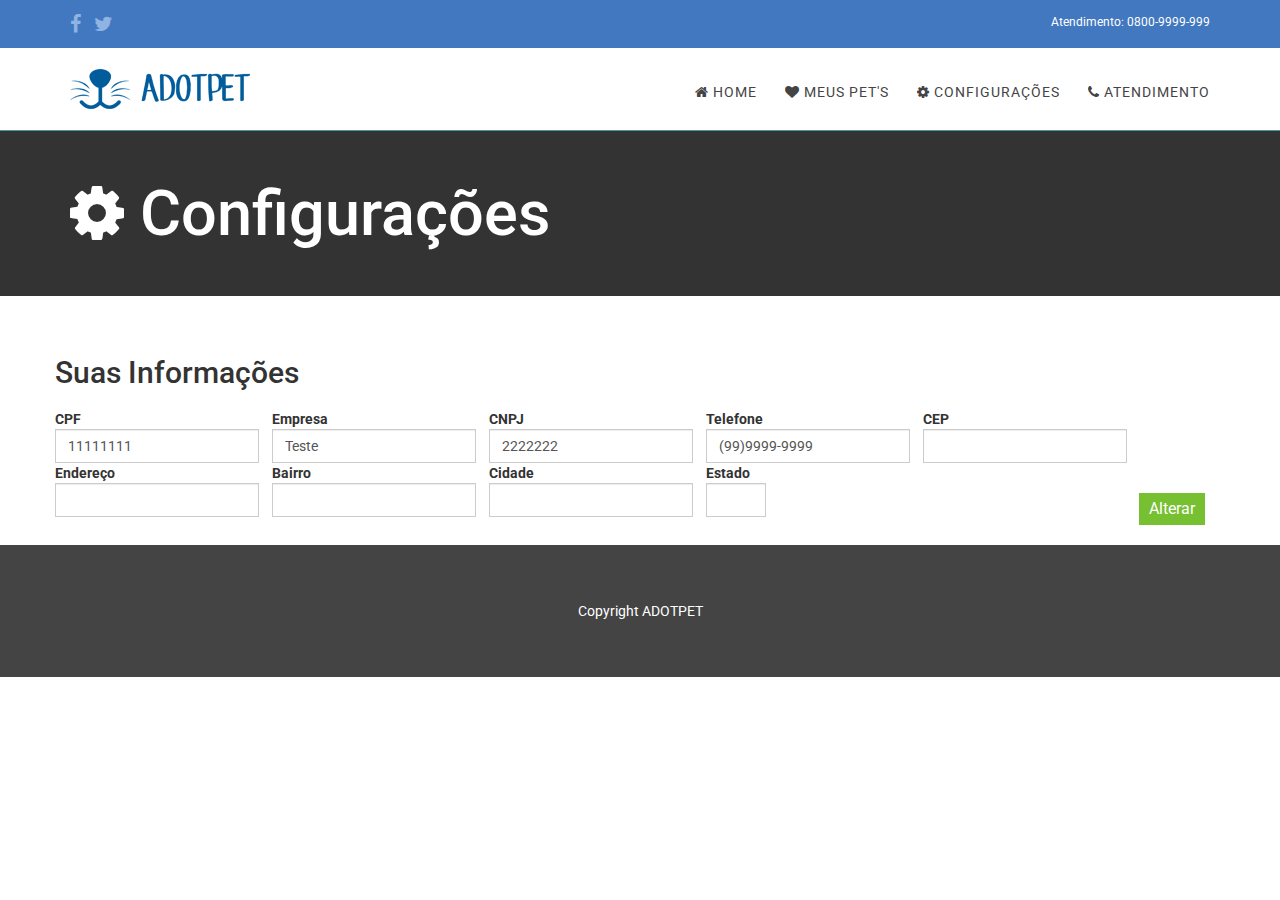
==== user-alter.html @ c91b3796 "User - Alter e Pets" ====
<!DOCTYPE html>
<html>
    <head>
        <title>ADOTPET - Adote animais e dê-os um lar e muito amor </title>
        <meta name="viewport" content="width=device-width, initial-scale=1">
        <meta http-equiv="Content-Type" content="text/html; charset=utf-8" />
        <meta name="keywords" content="" />
        <meta name="description" content="" />
        <link href="css/bootstrap.css" rel='stylesheet' type='text/css' />
        <!-- jQuery -->
        <script src="js/jquery.min.js"></script>
        <!-- css -->
        <link href="css/style.css" rel="stylesheet" type="text/css" media="all" />
        <link href="css/font-awesome.min.css" rel="stylesheet" type="text/css" media="all" />
        <!-- navigation -->
        <link href="css/component.css" rel="stylesheet" type="text/css"  />
        <!-- Google font -->
        <link href='http://fonts.googleapis.com/css?family=Roboto:400,100,100italic,300,300italic,400italic,500,500italic,700,700italic,900,900italic' rel='stylesheet' type='text/css'>
        <script type="text/javascript" src="js/move-top.js"></script>
        <script type="text/javascript" src="js/easing.js"></script>
    </head>
    <body>
        <!-- header -->
        <header>
            <div class="header-top">
                <div class="container">
                    <p class="social-media">
                        <a href="#"><i class="fa fa-facebook"></i></a>
                        <a href="#"><i class="fa fa-twitter"></i></a>
                    </p>
                    <p class="phonenum">Atendimento: 0800-9999-999</p>
                    <div class="clearfix"></div>
                </div>
            </div>
            <div class="header-bottom">
                <div class="container">
                    <div class="logo">
                        <a href="index.html"><img src="img/logo.png" alt="" /></a>
                    </div>
                    <span class="menu"></span>
                    <div class="top-menu">
                        <ul>
                            <nav class="cl-effect-5">
                                <li><a href="index.html"><i class="fa fa-home"></i> Home</a></li>
                                <li><a href="user-pets.html"><i class="fa fa-heart"></i> Meus Pet's</a></li>
                                <li><a href="user-alter.html"><i class="fa fa-cog"></i> Configurações</a></li>
                                <li><a href="contato.html"><i class="fa fa-phone"></i> Atendimento</a></li>
                            </nav>
                        </ul>
                    </div>
                    <!-- script for menu -->
                    <script>
                        $( "span.menu" ).click(function() {
                          $( ".top-menu" ).slideToggle( "slow", function() {
                            // Animation complete.
                          });
                        });
                    </script>
                    <!-- script for menu -->
                    <div class="clearfix"></div>
                </div>
            </div>
        </header>
        <div class="jumbotron">
            <div class="container">
                <h1><i class="fa fa-cog"></i> Configurações</h1>
            </div>
        </div>

        <!-- register -->
        <section class="container" id="padding">
            <div class="row">
                <div class="col-lg-12">
                    <h2>Suas Informações</h2>
                    <form class="form-inline">
                        <div class="form-group">
                            <label for="CPF">CPF</label>
                            <div class="input-group">
                                <input type="text" class="form-control" name="cpf" id="cpf" required value="11111111">
                            </div>
                        </div>
                        <div class="form-group">
                            <label for="Empresa">Empresa</label>
                            <div class="input-group">
                                <input type="text" class="form-control" name="empresa" id="empresa" required value="Teste">
                            </div>
                        </div>
                        <div class="form-group">
                            <label for="CNPJ">CNPJ</label>
                            <div class="input-group">
                                <input type="text" class="form-control" name="cnpj" id="cnpj" required value="2222222">
                            </div>
                        </div>
                        <div class="form-group">
                            <label for="Telefone">Telefone</label>
                            <div class="input-group">
                                <input type="text" class="form-control" name="tel" id="tel" required value="(99)9999-9999">
                            </div>
                        </div>
                        <div class="form-group">
                            <label for="CEP">CEP</label>
                            <div class="input-group">
                                <input type="text" class="form-control" name="cep" id="cep" required>
                            </div>
                        </div>
                        <div class="form-group">
                            <label for="Endereço">Endereço</label>
                            <div class="input-group">
                                <input type="text" class="form-control" name="endereco" id="endereco" required>
                            </div>
                        </div>
                        <div class="form-group">
                            <label for="Bairro">Bairro</label>
                            <div class="input-group">
                                <input type="text" class="form-control" name="bairro" id="bairro" required>
                            </div>
                        </div>
                        <div class="form-group">
                            <label for="Cidade">Cidade</label>
                            <div class="input-group">
                                <input type="text" class="form-control" name="cidade" id="cidade" required>
                            </div>
                        </div>
                        <div class="form-group">
                            <label for="Estado">Estado</label>
                            <div class="input-group">
                                <input type="text" class="form-control" name="estado" id="estado" required maxlength="2" size="2">
                            </div>
                        </div>
                        <button type="button" class="btn-primary btn-sm green">Alterar</button>
                    </form>
                </div>
            </div>
        </section>
        <!-- footer -->
        <footer>
            <div class="container">
                <p style="color:#fff; text-align:center;">Copyright  <a href="#" style="color:#fff;">ADOTPET</a></p>
                <div class="clearfix"></div>
            </div>
        </footer>
        <script type="text/javascript">
            $(document).ready(function() {
                /*
                var defaults = {
                      containerID: 'toTop', // fading element id
                    containerHoverID: 'toTopHover', // fading element hover id
                    scrollSpeed: 1200,
                    easingType: 'linear'
                 };
                */

                $().UItoTop({ easingType: 'easeOutQuart' });

            });
        </script>
        <a href="#" id="toTop" style="display: block;"> <span id="toTopHover" style="opacity: 1;"> </span></a>
    </body>
</html>
---- css/style.css ----
body {
    padding: 0;
    margin: 0;
    font-family: 'Roboto', sans-serif;
    background: #fff;
}
body a {
    transition: 0.5s all;
    -webkit-transition: 0.5s all;
    -moz-transition: 0.5s all;
    -o-transition: 0.5s all;
    -ms-transition: 0.5s all;
}
body a:hover {
    text-decoration: none;
}
input[type="button"],
input[type="submit"] {
    transition: 0.5s all;
    -webkit-transition: 0.5s all;
    -moz-transition: 0.5s all;
    -o-transition: 0.5s all;
    -ms-transition: 0.5s all;
}
h1,
h2,
h3,
h4,
h5,
h6 {
    margin: 0;
}
p {
    margin: 0;
}
ul {
    margin: 0;
    padding: 0;
}
label {
    margin: 0;
}
video {
    border-radius: 5px;
    margin-top: 20px;
}

/******************** header ************************/

.header-bottom {
    padding: 1.5em 0;
    border-bottom: 1px solid #4597a8;
}
.header-top {
    padding: 1.1em 0;
    background: #4278C0;
}
p.social-media {
    float: left;
    color: #fff;
    font-size: 0.875em;
}
.social-media .fa {
    font-size: 20px;
    display: inline-block;
    vertical-align: middle;
    margin-right: 10px;
    color: #8FB3E2;
}
.social-media a .fa {
    color: #8FB3E2;
    transition: 0.5s all;
    -webkit-transition: 0.5s all;
    -moz-transition: 0.5s all;
    -o-transition: 0.5s all;
    -ms-transition: 0.5s all;
}
.social-media a:hover .fa {
    color: #fff;
}
p.phonenum {
    float: right;
    color: #fff;
    font-size: 0.875em;
}
.logo {
    float: left;
}
.top-menu {
    text-align: center;
    margin-top: .9em;
    float: right;
}
.top-menu ul li {
    display: inline-block;
    margin: 0 25px;
    color: #fff;
    font-weight: 900;
    vertical-align: top;
}
.top-menu ul li:nth-child(2),
.top-menu ul li:nth-child(4),
.top-menu ul li:nth-child(6),
.top-menu ul li:nth-child(8) {
    margin: 0;
}
.top-menu ul li a.active {
    color: #4597a8;
}
.top-menu ul li a:hover {
    color: #4278C0;
}
.top-menu span.entrar {
    background: #4278C0;
    padding: 8px;
    color: #fff;
    border-radius: 3px;
    border-bottom: 3px solid #005996;
    font-weight: 600;
    position: relative;
    top: -6px;
    display: inline-block;
    line-height: 0.8em;
    margin: 0 0 0 20px;
}
.top-menu span.entrar:hover {
    background: #4070B0;
}
.top-menu span.entrar a , .top-menu span.entrar a:hover {
    font-size: 14px;
    color: #fff
}
nav a {
    position: relative;
    display: inline-block;
    outline: none;
    color: #fff;
    text-decoration: none;
    text-transform: uppercase;
    letter-spacing: 1px;
    font-weight: 400;
    text-shadow: 0 0 1px rgba(255, 255, 255, 0.3);
    font-size: 1.35em;
}
nav a:hover,
nav a:focus {
    outline: none;
}
/* Effect 5: same word slide in */

.cl-effect-5 a {
    overflow: hidden;
}
.cl-effect-5 a span {
    position: relative;
    display: inline-block;
    -webkit-transition: -webkit-transform 0.3s;
    -moz-transition: -moz-transform 0.3s;
    transition: transform 0.3s;
}
.cl-effect-5 a span::before {
    position: absolute;
    top: 100%;
    content: attr(data-hover);
    font-weight: 700;
    -webkit-transform: translate3d(0, 0, 0);
    -moz-transform: translate3d(0, 0, 0);
    transform: translate3d(0, 0, 0);
}
.cl-effect-5 a:hover span,
.cl-effect-5 a:focus span {
    -webkit-transform: translateY(-100%);
    -moz-transform: translateY(-100%);
    transform: translateY(-100%);
}
/* Effect 5: same word slide in and border bottom */

.top-menu ul li a {
    text-decoration: none;
    color: #444444;
    font-size: 14px;
    font-weight: 400;
    text-transform: uppercase;
}

/******************** slider ************************/

.slider {
    position: relative;
}
.slider1 {
    position: relative;
}
.rslides {
    position: relative;
    list-style: none;
    overflow: hidden;
    width: 100%;
    padding: 0;
    margin: 0;
}
.rslides li {
    -webkit-backface-visibility: hidden;
    position: absolute;
    display: none;
    width: 100%;
    left: 0;
    top: 0;
}
.rslides li:first-child {
    position: relative;
    display: block;
    float: left;
}
.rslides img {
    display: block;
    height: auto;
    float: left;
    width: 100%;
    border: 0;
}
.caption {
    width: 66%;
    position: absolute;
    top: 15%;
    left: 17%;
    text-align: center;
}
.caption h2 {
    color: #ffffff;
    line-height: 1.0em;
    font-size: 50px;
    font-weight: 600;
    width: 35%;
    text-transform: uppercase;
    text-align: left;
    float: left;
}
.callbacks_tabs a:after {
    content: "\f111";
    font-size: 0;
    font-family: FontAwesome;
    visibility: visible;
    display: block;
    height: 16px;
    width: 16px;
    display: inline-block;
    background: #4597a8;
    border: 3px solid #4597a8;
    border-radius: 50%;
}
.callbacks_here a:after {
    border: 3px solid #fff;
    background: #4597a8;
}
.callbacks_tabs a {
    visibility: hidden;
}
.callbacks_tabs li {
    display: inline-block;
}
ul.callbacks_tabs.callbacks1_tabs {
    position: absolute;
    bottom: 10%;
    z-index: 999;
    left: 47%;
}
ul.callbacks_tabs.callbacks2_tabs {
    position: absolute;
    bottom: 10%;
    z-index: 999;
    left: 45%;
}
/*-- responsive slider --*/

@media(max-width:1024px) {
    .caption {
        width: 63%;
        top: 31%;
        left: 19%;
    }
}
@media(max-width:768px) {
    .caption {
        width: 70%;
        top: 22%;
        left: 13%;
    }
}
@media(max-width:640px) {
    .caption {
        width: 70%;
        top: 12%;
        left: 13%;
    }
    .callbacks_tabs a:after {
        height: 10px;
        width: 10px;
    }
}
@media(max-width:480px) {
    .caption {
        width: 70%;
        top: 14%;
        left: 13%;
    }
    .callbacks_tabs a:after {
        height: 4px;
        width: 4px;
    }
    ul.callbacks_tabs.callbacks1_tabs {
        bottom: 10px;
        left: 4px;
    }
}
@media(max-width:320px) {
    .caption {
        width: 70%;
        top: 14%;
        left: 13%;
    }
    .callbacks_tabs a:after {
        height: 4px;
        width: 4px;
    }
    ul.callbacks_tabs.callbacks1_tabs {
        bottom: 10px;
        left: 4px;
    }
}
/******************** form ************************/

.login-form {
    background: #2b2b36;
    position: relative;
    width: 30%;
    margin: 3% auto 0 auto;
    text-align: center;
    border-radius: 15px;
    -webkit-border-radius: 15px;
    -moz-border-radius: 15px;
    -o-border-radius: 15px;
    float: right;
}
.login-form .head img {
    width: 100%;
}
.login-form .head-info {
    padding: 5px 0;
    text-align: center;
    font-weight: 600;
    font-size: 2em;
    color: #fff;
    background: #23232e;
    height: 50px;
    border-top-left-radius: 10px;
    -webkit-border-top-left-radius: 10px;
    -moz-border-top-left-radius: 10px;
    -o-border-top-left-radius: 10px;
    border-top-right-radius: 10px;
    -webkit-border-top-right-radius: 10px;
    -moz-border-top-right-radius: 10px;
    -o-border-top-right-radius: 10p
}
.login-form .head-info p {
    font-size: 26px;
    margin: 5px 0 auto;
}
.login-form form {
    padding-top: 20px;
}
.login-form input[type="text"] {
    width: 70%;
    padding: 1em 2em 1em 3em;
    color: #9199aa;
    font-size: 18px;
    outline: none;
    background: url(../img/adm.png) no-repeat 10px 15px;
    border: none;
    font-weight: 100;
    border-bottom: 1px solid#484856;
}
.login-form input[type="email"] {
    width: 70%;
    padding: 1em 2em 1em 3em;
    color: #9199aa;
    font-size: 18px;
    outline: none;
    background: url(../img/mail.png) no-repeat 10px 15px;
    border: none;
    font-weight: 100;
    border-bottom: 1px solid#484856;
}
.login-form input[type="password"] {
    width: 70%;
    padding: 1em 2em 1em 3em;
    color: #606068;
    font-size: 18px;
    outline: none;
    background: url(../img/key.png) no-repeat 10px 23px;
    border: none;
    font-weight: 100;
    border-bottom: 1px solid #484856;
    margin-bottom: 20px;
}
.login-form input[type="submit"] {
    font-size: 30px;
    color: #fff;
    outline: none;
    border: none;
    background: #3ea751;
    width: 100%;
    padding: 18px 0;
    border-bottom-left-radius: 15px;
    -webkit-border-bottom-left-radius: 15px;
    -moz-border-bottom-left-radius: 15px;
    -o-border-bottom-left-radius: 15px;
    border-bottom-right-radius: 15px;
    -webkit-border-bottom-right-radius: 15px;
    -moz-border-bottom-right-radius: 15px;
    -o-border-bottom-right-radius: 15px;
    cursor: pointer;
}
.login-form input[type="submit"]:hover {
    background: #4278C0;
    border-bottom-left-radius: 15px;
    -webkit-border-bottom-left-radius: 15px;
    -moz-border-bottom-left-radius: 15px;
    -o-border-bottom-left-radius: 15px;
    border-bottom-right-radius: 15px;
    -webkit-border-bottom-right-radius: 15px;
    -moz-border-bottom-right-radius: 15px;
    -o-border-bottom-right-radius: 15px;
    transition: 1s all;
    -webkit-transition: 1s all;
    -moz-transition: 1s all;
    -o-transition: 1s all;
}
.login-form .close {
    background: url('../img/close.png') no-repeat 0px 0px;
    cursor: pointer;
    width: 20px;
    height: 20px;
    position: absolute;
    left: 20px;
    top: 20px;
    -webkit-transition: color 0.2s ease-in-out;
    -moz-transition: color 0.2s ease-in-out;
    -o-transition: color 0.2s ease-in-out;
    transition: color 0.2s ease-in-out;
}
.login-form form li,
input[type="submit"],
input[type="text"],
.sixth-login input[type="submit"],
.third-login input[type="submit"] {
    transition: 0.1s all;
    -webkit-transition: 0.1s all;
    -moz-transition: 0.1s all;
    -o-transition: 0.1s all;
}
@media (max-width: 1440px) {
    .key {
        background: url(../img/pass.png) no-repeat 376px 17px;
    }
}
@media (max-width: 1366px) {
    .key {
        background: url(../img/pass.png) no-repeat 358px 19px;
    }
}
@media (max-width: 1280px) {
    .key {
        background: url(../img/pass.png) no-repeat 336px 18px;
    }
}
@media (max-width: 1024px) {
    .login-form {
        width: 37%;
    }
    .key {
        background: url(../img/pass.png) no-repeat 339px 18px;
    }
}
@media (max-width: 768px) {
    .login-form {
        width: 50%;
        margin: 12% auto 0 auto;
    }
    .key {
        background: url(../img/pass.png) no-repeat 342px 18px;
    }
}
@media (max-width: 640px) {
    .login-form {
        width: 60%;
        margin: 20% auto 0 auto;
    }
    .key {
        background: url(../img/pass.png) no-repeat 342px 19px;
    }
}
@media (max-width: 480px) {
    .login-form {
        width: 80%;
    }
}
@media (max-width: 320px) {
    .login-form {
        width: 90%;
        margin: 10% auto 0 auto;
    }
    input[type="text"] {
        width: 62%;
        padding: 1.2em 2em .5em 2.5em;
        font-size: 17px;
        margin-top: .5em;
    }
    input[type="password"] {
        width: 62%;
        padding: 1.2em 2em .5em 2.5em;
        font-size: 17px;
        margin-top: .5em;
        margin-bottom: 2em;
        background: url(../img/key.png) no-repeat 8px 23px;
    }
    .key {
        background: url(../img/pass.png) no-repeat 235px 27px;
    }
    .head-info {
        height: 35px;
    }
    .close {
        left: 16px;
        top: 13px;
    }
    input[type="submit"] {
        font-size: 28px;
        padding: 10px 0;
    }
}

/******************** content  ************************/
.about-section h3 {
    color: #000000;
    text-transform: capitalize;
    font-size: 2.8em;
    border-bottom: 4px solid #7ebd26;
    width: 23%;
    padding-bottom: 10px;
    margin: 0 auto;
    font-weight: 700;
}
.welcome-grid {
    float: right;
}
.images {
    float: left;
}
.img1 {
    float: left;
    width: 48%;
    margin-right: 4%;
}
.img1 img,
.img2 img {
    width: 100%;
}
.img2 {
    float: left;
    width: 48%;
}
.welcome-section {
    padding: 5em 0;
}
.welcome-grid h3 {
    text-transform: uppercase;
    font-size: 2.2em;
    font-weight: 500;
    color: #000;
    margin-bottom: 0.5em;
}
.welcome-grid h5 {
    text-transform: uppercase;
    font-size: 1.25em;
    font-weight: 400;
    color: #4278C0;
}
.welcome-grid p {
    font-size: 1.15em;
    font-weight: 400;
    color: #999999;
    margin-top: 1em;
    line-height: 1.6em;
}
.about-section {
    background: #4278C0;
    padding: 5em 0;
}
.about-section h2 {
    color: #fff;
    text-transform: uppercase;
    font-size: 3.8em;
    font-weight: 500;
    margin-bottom: 1.1em;
}
.about-section-grid h4 {
    color: #fff;
    font-size: 1.7em;
    font-weight: 400;
    font-style: italic;
    text-transform: uppercase;
    margin-bottom: 0.8em;
}
.about-section-grid p {
    color: #fff;
    font-size: 1.2em;
    font-weight: 300;
    line-height: 1.6em;
}
.about-section a {
    text-transform: uppercase;
    font-size: 1.4em;
    font-weight: 500;
    padding: 0.8em 1.2em;
    background: #fff;
    color: #4597a8;
    text-decoration: none;
    display: block;
    width: 18%;
    margin: 4em auto 0;
    z-index: 1;
}
.textimonials-section {
    background: url('../img/t-bg.jpg') no-repeat;
    background-size: cover;
    -webkit-background-size: cover;
    -moz-background-size: cover;
    -o-background-size: cover;
    min-height: 628px;
    padding-top: 9em;
}
.textimonials-section h5 {
    color: #fff;
    text-transform: uppercase;
    font-size: 1.6em;
    font-weight: 400;
    margin: 2.5em 0 1.5em 0;
    line-height: 1.6em;
}
.textimonials-section p {
    color: #fff;
    font-size: 1.5em;
    font-weight: 500;
    font-style: italic;
    margin-bottom: 4em;
}
.textimonials-section a {
    text-transform: uppercase;
    color: #fff;
    border: 2px solid #fff;
    padding: 0.9em 2em;
    text-decoration: none;
    font-weight: 400;
    font-size: 1.4em;
    z-index: 1;
}

/************* after loged in section *****************/
#padding , .padding {
    padding: 20px 0;
}
#padding .form-group {
    margin-right: 10px;
}
#padding h2 {
    margin: 10px 0 20px 0;
}
.pets .table > tbody > tr > td {
    vertical-align: middle;
}
/* title */
.jumbotron {
    background: #333;
}
.jumbotron h1 {
    color: #fff;
}

/******************** footer ************************/
footer {
    background: #444444;
    padding: 5em 0;
}
.contact-section input[type="text"],
.contact-section textarea {
    width: 95%;
    color: #fff;
    padding: 15px 15px;
    border: none;
    outline: none;
    margin: 0 0 10px 0;
    background: #575757;
    text-transform: uppercase;
    font-weight: 300;
    font-size: 1.15em;
}
.contact-section textarea {
    resize: none;
    width: 95%;
    height: 8em;
}
.contact-section h4,
.follow-us h4 {
    color: #fff;
    text-transform: uppercase;
    font-weight: 300;
    font-size: 1.8em;
    margin-bottom: 1em;
}
.follow-us h4 {
    margin-bottom: 0.7em;
}
.contact-section input[type="submit"] {
    color: #4597a8;
    text-transform: uppercase;
    font-size: 1.4em;
    font-weight: 400;
    background: #eee;
    padding: 12px 45px;
    outline: none;
    border: none;
}
.contact-section input[type="submit"]:hover {
    background: #4597a8;
    color: #fff;
    transition: 0.5s all;
    -webkit-transition: 0.5s all;
    -moz-transition: 0.5s all;
    -o-transition: 0.5s all;
    -ms-transition: 0.5s all;
}
.follow-us p {
    color: #fff;
    font-size: 1.1em;
    font-weight: 400;
    line-height: 1.6em;
}
.social-icons i {
    width: 60px;
    height: 60px;
    background: url('../img/img-sprite.png') no-repeat 0px 0px;
    display: inline-block;
    cursor: pointer;
}
.social-icons i:hover {
    transition: 0.5s all;
    -webkit-transition: 0.5s all;
    -moz-transition: 0.5s all;
    -o-transition: 0.5s all;
    -ms-transition: 0.5s all;
}
i.facebook {
    background-position: 0px 0px;
}
i.facebook:hover {
    background-position: 0px -60px;
}
i.twitter {
    background-position: -60px 0px;
}
i.twitter:hover {
    background-position: -60px -60px;
}
i.pinterest {
    background-position: -120px 0px;
}
i.pinterest:hover {
    background-position: -120px -60px;
}
i.googlepluse {
    background-position: -180px 0px;
}
i.googlepluse:hover {
    background-position: -180px -60px;
}
.social-icons {
    margin: 0 0 12px -8px;
}
.copyright {
    margin-top: 4.8em;
}
.copyright a {
    color: #4597A8;
    font-size: 17px;
    font-weight: 400;
    margin-left: 5px
}


/* General button style (reset) */

.btn {
    border: none;
    font-family: inherit;
    font-size: inherit;
    color: inherit;
    background: none;
    padding: 0.4em 1.5em;
    display: inline-block;
    text-transform: uppercase;
    letter-spacing: 1px;
    outline: none;
    position: relative;
    -webkit-transition: all 0.3s;
    -moz-transition: all 0.3s;
    transition: all 0.3s;
    border-radius: 0px !important;
    text-decoration: none;
    font-weight: 900;
    color: #fff;
    background: #4278C0;
    margin-top: 20px;
}
.btn:after {
    content: '';
    position: absolute;
    z-index: -1;
    -webkit-transition: all 0.3s;
    -moz-transition: all 0.3s;
    transition: all 0.3s;
}

.green {
    background: #76C031;
    border: 0;
}
.green:hover {
    background: #65A12C;
}

.btn-lg {
    padding: 10px 16px;
    font-size: 28px;
    line-height: 1.33;
    border-radius: 0;
    float: right;
    margin: 30px 20px 0 0;
}
.btn-sm {
    padding: 5px 10px;
    font-size: 16px;
    line-height: 1.33;
    border-radius: 0;
    float: right;
    margin: 30px 20px 0 0;
}


/* Button 1c */

.btn-1c:after {
    width: 100%;
    height: 0;
    top: 0;
    left: 0;
    background: #eee;
}
.btn-1c:hover,
.btn-1c:active {
    color: #000;
}
.btn-1c:hover:after,
.btn-1c:active:after {
    height: 100%;
}
/* Button 1d */

.btn-1d {
    overflow: hidden;
}
.more a {
    color: #444444;
    padding: 9px 20px;
    border: 1px solid #4597a8;
}
.btn-1d:after {
    width: 0;
    height: 103%;
    top: 50%;
    left: 50%;
    background: #4597a8;
    opacity: 0;
    -webkit-transform: translateX(-50%) translateY(-50%);
    -moz-transform: translateX(-50%) translateY(-50%);
    -ms-transform: translateX(-50%) translateY(-50%);
    transform: translateX(-50%) translateY(-50%);
}
.btn-1d:hover,
.btn-1d:active {
    color: #fff;
}
.btn-1d:hover:after {
    width: 100%;
    opacity: 1;
}
.btn-1d:active:after {
    width: 101%;
    opacity: 1;
}
.main-map iframe {
    width: 100%;
    min-height: 450px;
    margin-bottom: -5px;
}
#toTop {
    display: none;
    text-decoration: none;
    position: fixed;
    bottom: 10px;
    right: 10px;
    overflow: hidden;
    width: 48px;
    height: 48px;
    border: none;
    text-indent: 100%;
    background: url("../img/to-top2.png") no-repeat 0px 0px;
}


/**** Blog ****/

.section.group.example {
    margin-bottom: 3em;
}
.blog_heading p span {
    color: #C86360;
    font-size: 18px;
    text-transform: uppercase;
}
.blog_heading p {
    color: #9A585C;
    font-size: 0.8em;
    padding: 0;
}
.blog_1_of_2 {
    width: 50%;
    float: left;
}
.blogdata_1_of_2 {
    width: 47%;
    float: left;
    margin-left: 3%;
    margin-top: 10px;
}
.blog_img img {
    padding: 5px;
    background: #FFF;
    border: 1px solid #4597a8;
    margin-top: 10px;
}
.blog_data p {
    color: #B8A395;
    font-size: 0.8125em;
    line-height: 1.8em;
}
.blog-content {
    padding: 0 5em;
}
p.post {
    font-style: italic;
    margin-bottom: 1.2em;
    color: #000;
}
.more {
    margin-top: 2.5em;
}
/*** Page numbers ***/

.content-pagenation {
    float: right;
}
.content-pagenation li {
    display: inline-block;
}
.content-pagenation li a {
    color: #4597a8;
    font-size: 1em;
    background: #FFF;
    padding: 10px 12px;
    border: 1px solid #4597a8;
    -webkit-transition: all .5s;
    -moz-transition: all .5s;
    -o-transition: all .5s;
    -ms-transition: all .5s;
    transition: all .5s;
}
.content-pagenation li a:hover {
    background: #4597a8;
    color: #FFF;
}
.rsidebar.span_1_of_3 ul {
    padding: 0;
    margin: 0;
}
.span_1_of_3 li {
    font-size: 1em;
    padding: 7px 24px;
    background: url(../img/list-arrow.png) no-repeat 0;
    cursor: pointer;
    list-style-type: none;
}
.span_1_of_3 li:hover {
    color: #4597a8;
}
.span_2_of_3 p span {
    font-size: 1.35em;
    color: #4597a8;
}
.span_2_of_3 p,
.span_1_of_3 p {
    color: #444444;
    font-size: 1.1em;
    line-height: 1.9em;
    font-weight: 300;
}
.blog_img img {
    width: 100%;
}
.more span a {
    padding: 8px 10px;
    border-radius: 3px;
    -moz-border-radius: 3px;
    -webkit-border-radius: 3px;
    -o-border-radius: 3px;
    font-size: 1em;
    color: #FFF;
    -webkit-transition: -webkit-box-shadow, background 0.2s linear;
    -moz-transition: -moz-box-shadow, background 0.2s linear;
    -ms-transition: -moz-box-shadow, background 0.2s linear;
    -o-transition: -o-box-shadow, background 0.2s linear;
    transition: box-shadow, background 0.2s linear;
    background: #01000d;
    float: left;
    text-shadow: 0px -1px 0px rgba(0, 0, 0, 0.13);
    text-transform: uppercase;
    text-decoration: none;
    margin-top: 2em;
}
.more span a:hover {
    -webkit-animation: hover 0.5s 1;
    -moz-animation: hover 0.5s 1;
    -ms-animation: hover 0.5s 1;
    -o-animation: hover 0.5s 1;
    animation: hover 0.5s 1;
    background: #f06b59!important;
    text-shadow: 0px -1px 0px rgba(0, 0, 0, 0.13);
}
.blog-content-head h3 {
    color: #000000;
    text-transform: uppercase;
    font-size: 2.2em;
    font-weight: 500;
    margin-bottom: 1em;
    text-align: center;
}
.rsidebar.span_1_of_3 {
    width: 33%;
    margin: 50px 0 0 0;
}
.rsidebar h3 {
    color: #444444;
    font-size: 2.5em;
    margin-bottom: 0.5em;
    font-weight: 400;
}
.latest_comments h4 a {
    color: #4597a8;
    font-size: 0.9em;
    font-style: italic;
}
.latest_comments p {
    font-size: 1em;
    color: #444;
    font-weight: 500;
    padding: 5px 0;
}
.latest_comments {
    margin-top: 2em;
}
.blog_heading a {
    text-decoration: none;
}
.main {
    padding: 4em 0;
}
.blog_heading a:hover {
    color: #4597a8;
}
/*-- single --*/

.single {
    margin: 0 0 3em 0em;
}
p.text {
    margin-top: 1em;
}
.leave h4 {
    color: #4597a8;
    font-size: 2.8em;
    margin: 6px 0 6px 0;
    font-weight: 400;
    margin-top: 1em;
}
#commentform label {
    display: block;
    font-size: 1em;
    color: #888;
}
#commentform span {
    color: #A60000;
    position: absolute;
}
#commentform input[type="text"] {
    padding: 8px 15px;
    width: 60%;
    color: #444;
    font-size: 1em;
    border: 1px solid #eee;
    background: #eee;
    outline: none;
    display: block;
}
#commentform textarea {
    padding: 13px 20px;
    width: 60%;
    color: #444;
    font-size: 0.85em;
    outline: none;
    height: 150px;
    display: block;
    resize: none;
    font-weight: 400;
    border: 1px solid #eee;
    background: #eee;
}
#commentform input[type="submit"] {
    padding: 16px 80px;
    color: #FFF;
    background: #4597a8;
    outline: none;
    border: none;
    text-transform: uppercase;
    cursor: pointer;
    -webkit-appearance: none;
    font-size: 1.3em;
    font-weight: 600;
}
#commentform input[type="submit"]:hover {
    background: #222;
}
.comments1 {
    margin-top: 3em;
}
#commentform p {
    position: relative;
    padding: 8px 0;
    font-size: 1em;
}
.comments-main {
    border: 1px solid #D5D4D4;
    padding: 17px 0px;
    margin: 15px 0px;
}
.cmnts-right a {
    padding: 6px 12px;
    color: #fff;
    font-weight: 600;
    font-size: 14px;
    background: #999;
    transition: 0.5s all;
    -webkit-transition: 0.5s all;
    -moz-transition: 0.5s all;
    -ms-transition: 0.5s all;
    -o-transition: 0.5s all;
    outline: none;
}
.Archives {
    margin-bottom: 3em;
}
.cmts-main-left img {
    border: 3px solid#ccc;
}
.cmnts-right a:hover {
    background: #333;
    text-decoration: none;
}
.cmts-main-right h5 {
    font-size: 1em;
    color: #4e4e4b;
    margin: 0px;
    font-weight: 600;
}
.comments1 h4 {
    font-size: 1.6em;
    margin-bottom: 1.2em;
    color: #4e4e4b;
    font-weight: 600;
}
.cmts-main-right p {
    font-size: 15px;
    color: #555;
    margin: 15px 0px;
}
.cmnts-left p {
    font-size: 13px;
    color: #999;
    font-weight: 600;
}

/******************** contact ************************/

.contact-form h2 {
    color: #000000;
    text-transform: uppercase;
    font-size: 2.2em;
    font-weight: 500;
    margin-bottom: 1em;
    text-align: center;
}
.company_address h2,
.contact_info h2 {
    color: #000000;
    text-transform: uppercase;
    font-size: 2em;
    font-weight: 500;
    margin-bottom: 0.6em;
}
.contact-form {
    position: relative;
    padding-bottom: 20px;
}
.left_form {
    float: left;
    width: 48%;
}
.right_form {
    float: left;
    width: 48%;
    margin-left: 3.8%;
}
.contact-form div {
    padding: 5px 0;
}
.contact-form span label {
    display: block;
    font-size: 1em;
    color: #686868;
    padding-bottom: 5px;
    font-weight: 400;
}
.contact-form input[type="text"],
.contact-form textarea {
    padding: 10px;
    display: block;
    width: 100%;
    background: none;
    border: none;
    outline: none;
    color: #464646;
    font-size: 1em;
    box-shadow: inset 0px 0px 3px #999;
    -webkit-box-shadow: inset 0px 0px 3px #999;
    -moz-box-shadow: inset 0px 0px 3px #999;
    -o-box-shadow: inset 0px 0px 3px #999;
    -webkit-appearance: none;
}
.contact-form textarea {
    resize: none;
    height: 193px;
}
.myButton {
    background: #4597a8;
    color: #fff;
    font-size: 1.2em;
    padding: 9px 25px;
    border: none;
    text-decoration: none;
    outline: 0;
    -webkit-transition: all 0.5s ease-in-out;
    -moz-transition: all 0.5s ease-in-out;
    -o-transition: all 0.5s ease-in-out;
    transition: all 0.5s ease-in-out;
    display: inline-block;
    cursor: pointer;
    text-transform: uppercase;
    -webkit-appearance: none;
    float: right;
}
.myButton:hover {
    text-shadow: 0px 0px 1px #fadb6f;
    background: #000;
}
.company_address {
    float: left;
    width: 25%;
}
.company_address p {
    display: block;
    font-size: 1em;
    color: #686868;
    padding-bottom: 5px;
    font-weight: 400;
    padding: 5px 0;
}
.company_address p span a {
    text-decoration: underline;
    color: #555;
}
.company_address p span a:hover {
    text-decoration: none;
    color: #ff0000;
}
.contact_info {
    float: right;
    width: 70%;
    margin-left: 5%;
}

/******************** gallery ************************/

.grid_1_of_4 {
    display: block;
    float: left;
    margin: 1% 0 1% 1.6%;
    background: #FFF;
}
.grid_1_of_4:first-child {
    margin-left: 0;
}
.images_1_of_4 {
    width: 23.8%;
    position: relative;
}
.images_1_of_4 img {
    max-width: 100%;
    display: block;
    outline: none;
}
.images_1_of_4 a {
    outline: none;
}
.images_1_of_4 a span {
    position: absolute;
    top: 80px;
    left: 135px;
    width: 36px;
    height: 36px;
    opacity: 0;
    -webkit-transition: opacity 0.3s linear;
    -moz-transition: opacity 0.3s linear;
    -o-transition: opacity 0.3s linear;
    -ms-transition: opacity 0.3s linear;
    transition: opacity 0.3s linear;
}
.images_1_of_4 a img:hover {
    opacity: 0.6;
}
.images_1_of_4 a:hover span {
    opacity: 1;
    background: url(../img/zoom.png) no-repeat;
    filter: alpha(opacity=99);
    /* internet explorer */

    -ms-filter: "progid:DXImageTransform.Microsoft.Alpha(opacity=99)";
    /*IE8*/
}
.gallery-content-head h3 {
    color: #000000;
    text-transform: uppercase;
    font-size: 2.2em;
    font-weight: 500;
    margin-bottom: 1em;
    text-align: center;
}


/******************** about ************************/

.about {
    margin: 7em 0 5em;
}
.about-top-info h3 {
    color: #000000;
    text-transform: uppercase;
    font-size: 2.2em;
    font-weight: 500;
    margin-bottom: 1em;
    text-align: center;
}
.about-topgrid1 h3 {
    color: #000000;
    text-transform: uppercase;
    font-size: 2.2em;
    font-weight: 500;
    margin-bottom: 1em;
    text-align: center;
}
.about-topgrid1 {
    padding: 5em 0 3em;
}
.aboutus {
    background: #4597a8;
    padding: 3em 0 1em;
    min-height: 250px;
    color: #fff;
}
.about-left {
    margin-bottom: 3em;
}
.check-in {
    width: 20%;
    float: left;
    margin-right: 5%;
}
.check-out {
    width: 75%;
    float: left;
}
.about-bottom-into {
    padding-top: 3em;
}
.about-desc p {
    font-size: 1.04em;
    font-weight: 400;
    color: #999999;
    line-height: 1.9em;
    margin-bottom: 1.5em;
}
.about-topgrid1 h5 {
    color: #555;
    line-height: 1.8em;
    font-size: 1em;
}
.about-topgrid1 p {
    font-size: 1.03em;
    font-weight: 400;
    color: #999999;
    line-height: 1.8em;
    margin-bottom: 0;
}
.about-img img {
    width: 100%;
}
.about-img img:hover {
    opacity: 0.6;
}
.about-bottom-info-right img {
    width: 100%;
}
.about-bottom-info-right img:hover {
    opacity: 0.6;
}
.check-out p {
    font-size: 0.94em;
    line-height: 1.5em;
    margin-top: 10px;
}

/******************** error label  ************************/
.error {
    text-align: center;
    min-height: 670px;
}
.error h1 {
    color: #000;
    font-size: 9em;
    line-height: 1em;
    margin-top: 0.8em;
    font-weight: 400;
}
.error-head h2 {
    font-size: 1.5em;
    color: #444;
    margin-top: 1.5em;
    font-weight: 500;
}
.error-head a {
    color: #fff;
    background: #C06C84;
    font-size: 1.1em;
    display: inline-block;
    text-transform: uppercase;
    padding: 10px 20px;
    margin-top: 3em;
    text-decoration: none;
}
.error-head {
    padding-top: 5em;
}

/* Bounce To Left */

a.hvr-bounce-to-left {
    display: inline-block;
    vertical-align: middle;
    -webkit-transform: translateZ(0);
    transform: translateZ(0);
    box-shadow: 0 0 1px rgba(0, 0, 0, 0);
    -webkit-backface-visibility: hidden;
    backface-visibility: hidden;
    -moz-osx-font-smoothing: grayscale;
    position: relative;
    -webkit-transition-property: color;
    transition-property: color;
    -webkit-transition-duration: 0.5s;
    transition-duration: 0.5s;
    background: #4597a8;
    color: #fff;
}
a.hvr-bounce-to-left:before {
    content: "";
    position: absolute;
    z-index: -1;
    top: 0;
    left: 0;
    right: 0;
    bottom: 0;
    background: #48ABC0;
    -webkit-transform: scaleX(0);
    transform: scaleX(0);
    -webkit-transform-origin: 100% 50%;
    transform-origin: 100% 50%;
    -webkit-transition-property: transform;
    transition-property: transform;
    -webkit-transition-duration: 0.5s;
    transition-duration: 0.5s;
    -webkit-transition-timing-function: ease-out;
    transition-timing-function: ease-out;
}
a.hvr-bounce-to-left:hover,
a.hvr-bounce-to-left:focus,
a.hvr-bounce-to-left:active {
    color: white;
}
.hvr-bounce-to-left:hover:before,
a.hvr-bounce-to-left:focus:before,
a.hvr-bounce-to-left:active:before {
    -webkit-transform: scaleX(1);
    transform: scaleX(1);
    -webkit-transition-timing-function: cubic-bezier(0.52, 1.64, 0.37, 0.66);
    transition-timing-function: cubic-bezier(0.52, 1.64, 0.37, 0.66);
}
.footer1 {
    background: #444444;
    padding: 3em 0;
}
.follow-us-on h4 {
    margin-bottom: 0.7em;
    color: #fff;
    text-transform: uppercase;
    font-weight: 300;
    font-size: 1.8em;
}
.follow-us-on p {
    color: #fff;
    font-size: 1.1em;
    font-weight: 400;
    line-height: 1.6em;
}
.copyrights {
    margin-top: 3em;
    text-align: center;
}
.copyrights a {
    color: #faed23;
    font-size: 17px;
    font-weight: 400;
    margin-left: 5px;
}



/******************** responsive  ************************/

@media screen and (max-width: 1366px) {
    .about-section h2 {
        font-size: 3.4em;
        margin-bottom: 1em;
    }
    .about-section a {
        padding: 0.7em 1em;
    }
    .textimonials-section {
        min-height: 532px;
        padding-top: 5em;
    }
    .textimonials-section h5 {
        font-size: 1.5em;
    }
    .caption {
        width: 80%;
        left: 10%;
    }
    .caption h2 {
        font-size: 50px;
    }
    .welcome-grid h5 {
        font-size: 1.2em;
    }
    .textimonials-section a {
        padding: 0.8em 1.8em;
        font-size: 1.3em;
    }
    footer {
        padding: 4em 0;
    }
    .header-top {
        padding: 1em 0;
    }
}
@media screen and (max-width: 1280px) {
    .textimonials-section {
        min-height: 500px;
        padding-top: 4em;
    }
    .textimonials-section img {
        width: 5%;
    }
    .main-map iframe {
        min-height: 400px;
    }
    .welcome-section {
        padding: 4em 0;
    }
    .about-section h2 {
        font-size: 3.1em;
    }
    .about-section a {
        padding: 0.6em 0.8em;
        margin: 3em auto 0;
        width: 16%;
    }
    .about-section-grid p {
        font-size: 1.1em;
    }
    .about-section {
        padding: 4em 0;
    }
}
@media screen and (max-width: 1024px) {
    .header-top {
        padding: 0.9em 0;
    }
    p.social-media,
    p.phonenum {
        font-size: 0.8em;
    }
    .header-bottom {
        padding: 1.35em 0;
    }
    .caption h2 {
        font-size: 40px;
        margin: 28px 0 0 0;
    }
    .login-form {
        margin: 0;
    }
    .caption {
        top: 5%;
    }
    .welcome-grid h5 {
        font-size: 1.06em;
    }
    .welcome-grid p {
        font-size: 1.1em;
        margin-top: 0.5em;
        height: 94px;
        overflow: hidden;
    }
    .welcome-grid h3 {
        font-size: 2em;
        margin-bottom: 0.3em;
    }
    .welcome-section {
        padding: 3.5em 0;
    }
    .about-section-grid h4 {
        font-size: 1.4em;
        font-weight: 400;
        margin-bottom: 0.8em;
    }
    .about-section-grid p {
        font-size: 1.1em;
        height: 95px;
        overflow: hidden;
    }
    .about-section h2 {
        font-size: 2.8em;
    }
    .about-section a {
        padding: 0.55em 0.8em;
        margin: 2.5em auto 0;
        width: 15%;
        font-size: 1.2em;
    }
    .about-section {
        padding: 3.5em 0;
    }
    .textimonials-section h5 {
        font-size: 1.3em;
    }
    .textimonials-section p {
        font-size: 1.4em;
        margin-bottom: 3em;
    }
    .textimonials-section a {
        padding: 0.7em 1.6em;
        font-size: 1.2em;
    }
    .textimonials-section {
        min-height: 399px;
        padding-top: 3em;
    }
    .main-map iframe {
        min-height: 350px;
    }
    footer {
        padding: 3em 0;
    }
    .main {
        padding: 3em 0;
    }
    .about-desc p {
        height: 130px;
        overflow: hidden;
    }
    .about-bottom-info-right {
        margin-top: 2em;
    }
    .about-topgrid1 {
        padding: 3.5em 0 2em;
    }
    .about-top-info h3,
    .about-topgrid1 h3,
    .gallery-content-head h3,
    .blog-content-head h3,
    .contact-form h2 {
        font-size: 2em;
    }
    .error-head {
        padding-top: 3em;
    }
    .error {
        min-height: 570px;
    }
    .blog-content {
        padding: 0 1em;
    }
    .rsidebar h3 {
        font-size: 2.1em;
    }
    .rsidebar.span_1_of_3 {
        width: 50%;
    }
    p.post {
        margin-bottom: 0.6em;
    }
    .span_2_of_3 p span {
        font-size: 1.3em;
    }
    .company_address h2,
    .contact_info h2 {
        font-size: 1.85em;
    }
}
@media screen and (max-width: 768px) {
    .top-menu ul li {
        margin: 0 20px;
    }
    .logo img {
        width: 100%;
    }
    .logo {
        width: 18.5%;
    }
    .header-top {
        padding: 0.8em 0;
    }
    .caption h2 {
        font-size: 30px;
    }
    .caption {
        top: 5%;
    }
    .login-form input[type="text"] {
        margin-top: 10px;
    }
    .login-form input[type="password"] {
        margin-bottom: 10px;
    }
    .login-form input[type="submit"] {
        padding: 10px 0;
    }
    .callbacks_tabs a:after {
        height: 14px;
        width: 14px;
        border: 2px solid #4597a8;
    }
    .callbacks_here a:after {
        border: 2px solid #fff;
    }
    ul.callbacks_tabs.callbacks1_tabs {
        left: 45%;
    }
    .images {
        width: 100%;
        margin-top: 2em;
    }
    .welcome-section {
        padding: 3em 0;
    }
    .welcome-grid p {
        height: 73px;
    }
    .about-section a {
        padding: 0.5em 0.8em;
        margin: 2em auto 0;
        width: 19%;
        font-size: 1.15em;
    }
    .about-section h2 {
        font-size: 2.4em;
        margin-bottom: 0.8em;
    }
    .about-section-grid h4 {
        margin-bottom: 0.5em;
    }
    .about-section {
        padding: 3em 0;
    }
    .textimonials-section h5 {
        font-size: 1.2em;
        height: 50px;
        overflow: hidden;
    }
    .textimonials-section p {
        font-size: 1.3em;
        margin-bottom: 2.5em;
    }
    .textimonials-section {
        min-height: 350px;
    }
    .follow-us {
        margin-top: 2.5em;
    }
    .copyright {
        margin-top: 1.8em;
    }
    footer,
    .footer1 {
        text-align: center;
    }
    .about-top-info h3,
    .about-topgrid1 h3,
    .gallery-content-head h3,
    .blog-content-head h3,
    .contact-form h2 {
        font-size: 1.8em;
        margin-bottom: 0.8em;
    }
    .company_address h2,
    .contact_info h2 {
        font-size: 1.65em;
    }
    .company_address p {
        font-size: 0.875em;
    }
    .main {
        padding: 2.5em 0;
    }
    .blog-content {
        padding: 0 0em;
    }
    .span_2_of_3 p span {
        font-size: 1.15em;
    }
    .blog_data p {
        font-size: 1.05em;
        line-height: 1.9em;
        height: 130px;
        overflow: hidden;
    }
    p.post {
        margin-bottom: 0.55em;
        margin-top: -6px;
        font-size: 1em;
        height: 22px;
    }
    .more a {
        padding: 8px 17px;
        font-weight: 500;
    }
    .more {
        margin-top: 2em;
    }
    .cmts-main-left {
        width: 20%;
        float: left;
    }
    .cmts-main-right {
        width: 80%;
        float: left;
    }
    .cmnts-left {
        width: 50%;
        float: left;
    }
    .cmnts-left p {
        margin: 0;
    }
    .about-img {
        width: 43%;
        float: left;
    }
    .about-left {
        margin-bottom: 2.5em;
        width: 33.333%;
        float: left;
        padding: 0 10px;
    }
    .check-in {
        width: 24%;
        margin-right: 6%;
    }
    .check-in img {
        width: 100%;
    }
    .check-out {
        width: 70%;
    }
    .aboutus {
        padding: 2.5em 0 0.5em;
        min-height: 0;
    }
    .about-topgrid1 {
        padding: 2.5em 0 2em;
    }
}
@media screen and (max-width: 640px) {
    .rslides {
        height: 260px;
    }
    .caption h2 {
        font-size: 23px;
    }
    .login-form .head-info {
        height: 35px;
    }
    .login-form .close {
        left: 12px;
        top: 8px;
    }
    .login-form input[type="text"] {
        margin-top: 10px;
    }
    .login-form input[type="password"] {
        margin-bottom: 10px;
    }
    .login-form input[type="submit"] {
        padding: 10px 0;
    }
    .callbacks_tabs a:after {
        height: 10px;
        width: 10px;
    }
    .welcome-grid h3 {
        font-size: 1.8em;
        margin-bottom: 0.4em;
    }
    .welcome-section {
        padding: 2em 0;
    }
    .about-section h2 {
        font-size: 2.1em;
        margin-bottom: 0.7em;
    }
    .about-section-grid h4 {
        margin-bottom: 0.4em;
        font-size: 1.2em;
    }
    .about-section-grid p {
        font-size: 1em;
    }
    .welcome-grid p {
        height: 68px;
        font-size: 1em;
    }
    .about-section-grid {
        margin-bottom: 2em;
    }
    .about-section a {
        padding: 0.5em 0.8em;
        margin: 0em auto 0;
        font-size: 1em;
    }
    .about-section {
        padding: 2.5em 0;
    }
    .textimonials-section h5 {
        font-size: 1.1em;
        margin: 1.5em 0 1em 0;
    }
    .textimonials-section a {
        padding: 0.7em 1.3em;
        font-size: 1.1em;
        border: 1px solid #fff;
    }
    .textimonials-section p {
        font-size: 1.2em;
        margin-bottom: 2em;
    }
    .textimonials-section {
        min-height: 300px;
    }
    .main-map iframe {
        min-height: 300px;
    }
    .contact-section h4,
    .follow-us h4 {
        font-size: 1.7em;
    }
    .contact-section input[type="text"],
    .contact-section textarea {
        padding: 13px 10px;
        margin: 0 0 8px 0;
        font-size: 1em;
    }
    .contact-section input[type="submit"] {
        font-size: 1.3em;
        padding: 7px 30px;
    }
    .follow-us p {
        font-size: 1em;
    }
    .about-desc p {
        height: 104px;
        overflow: hidden;
        line-height: 1.8em;
        margin-bottom: 1.2em;
    }
    .about-topgrid1 h5 {
        height: 26px;
        overflow: hidden;
    }
    .error h1 {
        font-size: 7em;
    }
    .error-head h2 {
        font-size: 1.2em;
        margin-top: 0.5em;
    }
    .error-head {
        padding-top: 2em;
    }
    .error {
        min-height: 500px;
    }
    .main {
        padding: 2em 0;
    }
    .about-top-info h3,
    .about-topgrid1 h3,
    .gallery-content-head h3,
    .blog-content-head h3,
    .contact-form h2 {
        font-size: 1.7em;
    }
    .span_2_of_3 p span {
        font-size: 1.1em;
        height: 30px;
        overflow: hidden;
        display: block;
    }
    .blog_data p {
        font-size: 1em;
        line-height: 1.7em;
        height: 115px;
        overflow: hidden;
        margin-top: 9px;
    }
    .more {
        margin-top: 1.5em;
    }
    .more a {
        padding: 6px 14px;
        font-weight: 500;
        letter-spacing: 0px;
        font-size: 0.95em;
    }
    .rsidebar h3 {
        font-size: 1.9em;
    }
    .content-pagenation li a {
        font-size: 0.95em;
        padding: 6px 12px;
    }
    .contact-form span label {
        font-size: 0.9em;
    }
    .myButton {
        font-size: 1.1em;
        padding: 8px 23px;
    }
    .company_address {
        width: 29%;
    }
    .contact_info {
        width: 68%;
        margin-left: 3%;
    }
    .cmts-main-right p {
        font-size: 14px;
        margin: 10px 0px;
        height: 76px;
        overflow: hidden;
    }
    .cmnts-left p {
        height: 20px;
    }
    .follow-us-on p {
        font-size: 1em;
    }
    .copyrights {
        margin-top: 2em;
    }
    span.menu {
        width: 28px;
        height: 28px;
        background: url(../img/nav.png)no-repeat;
        display: inline-block;
        float: right;
        cursor: pointer;
        margin-top: 5px;
    }
    .top-menu {
        width: 100%;
        display: none;
        text-align: center;
        background: #fff;
        padding: 0;
        margin-top: 10px;
    }
    .top-menu ul {
        float: none;
        width: 100%;
    }
    .top-menu ul li {
        display: block;
        float: none;
        margin: 5px 0;
    }
    .logo {
        width: 20.5%;
    }
}
@media screen and (max-width: 480px) {
    .header-top {
        padding: 0.5em 0;
    }
    .logo {
        width: 25%;
    }
    .about-section-grid p {
        height: 86px;
    }
    .about-section a {
        width: 27%;
    }
    .rslides {
        height: 430px;
    }
    .caption h2 {
        float: none;
        width: 100%;
        font-size: 19px;
    }
    .caption {
        top: 5%;
    }
    .login-form {
        float: none;
        width: 100%;
        margin-top: 60px;
    }
    ul.callbacks_tabs.callbacks1_tabs {
        left: 43%;
    }
    .about-left {
        width: 50%;
    }
    .about-img {
        width: 43%;
        padding: 0;
        margin-right: 3%;
    }
    .about-desc p {
        height: 96px;
        line-height: 1.7em;
        margin-bottom: 0em;
        font-size: 1em;
    }
    .about-topgrid1 {
        padding: 2em 0 1em;
    }
    .welcome-grid {
        padding: 0;
    }
    .about-top-info h3,
    .about-topgrid1 h3,
    .gallery-content-head h3,
    .blog-content-head h3,
    .contact-form h2 {
        margin-bottom: 0.5em;
    }
    .grid_1_of_4:first-child {
        margin-left: 0;
    }
    .images_1_of_4 {
        width: 48%;
        margin: 2% 0 2% 3%;
    }
    .grid_1_of_4:nth-child(3) {
        margin-left: 0;
    }
    .rsidebar.span_1_of_3 {
        width: 80%;
    }
    .company_address {
        width: 50%;
        margin-bottom: 2em;
    }
    .contact_info {
        width: 100%;
        margin-left: 0;
    }
    p.post {
        margin-bottom: 0.2em;
        margin-top: -6px;
        font-size: 0.73em;
        height: 22px;
    }
    .blog_data p {
        margin-top: 0px;
    }
    .cmts-main-left {
        padding: 0 0 0 6px;
    }
    .cmts-main-left img {
        width: 100%;
    }
    .section.group.example {
        margin-bottom: 1em;
    }
    .span_2_of_3 p,
    .span_1_of_3 p {
        font-size: 1em;
        line-height: 1.8em;
    }
    #commentform input[type="submit"] {
        padding: 10px 35px;
        font-size: 1.2em;
    }
}
@media screen and (max-width: 320px) {
    .logo {
        width: 40%;
    }
    span.menu {
        margin-top: 4px;
        background-size: 22px;
    }
    .header-bottom {
        padding: 1em 0;
    }
    .rslides {
        height: 400px;
    }
    .caption {
        top: -3%;
    }
    .caption h2 {
        width: 100%;
        float: none;
        font-size: 22px;
        margin-bottom: 14px;
    }
    .login-form {
        width: 100%;
    }
    .rslides img {
        height: 160px;
    }
    ul.callbacks_tabs.callbacks1_tabs {
        left: 40%;
    }
    p.social-media,
    p.phonenum {
        font-size: 0.7em;
    }
    i.social-media {
        height: 15px;
        margin-right: 0px;
        background: url("../img/img-sprite.png") no-repeat -246px -13px;
    }
    .header-top {
        padding: 0.6em 0;
    }
    .welcome-grid h3 {
        font-size: 1.65em;
        margin-bottom: 0.3em;
    }
    .welcome-grid h5 {
        font-size: 1em;
        line-height: 1.6em;
    }
    .welcome-grid {
        padding: 0;
    }
    .about-section-grid {
        margin-bottom: 1.8em;
        padding: 0;
    }
    .welcome-section {
        padding: 1.7em 0;
    }
    .images {
        margin-top: 1.5em;
        padding: 0;
    }
    .about-section h2 {
        font-size: 2em;
        margin-bottom: 0.6em;
    }
    .about-section {
        padding: 2em 0;
    }
    .blog_data p {
        height: 92px;
    }
    .about-section a {
        width: 42%;
    }
    .textimonials-section img {
        width: 9%;
    }
    p.post {
        height: 22px;
        font-size: 0.9em;
    }
    .section.group.example {
        margin-bottom: 2em;
    }
    .textimonials-section h5 {
        font-size: 1em;
        margin: 1.3em 0 0.51em 0;
        height: 46px;
    }
    .textimonials-section p {
        font-size: 1.1em;
        margin-bottom: 1.5em;
    }
    .textimonials-section a {
        padding: 0.6em 1.1em;
        font-size: 1em;
    }
    .textimonials-section {
        min-height: 245px;
        padding-top: 2.5em;
    }
    .main-map iframe {
        min-height: 225px;
    }
    .contact-section h4,
    .follow-us h4 {
        font-size: 1.5em;
    }
    .contact-section,
    .follow-us {
        padding: 0;
    }
    footer {
        padding: 2em 0;
    }
    .about-img {
        width: 100%;
        padding: 0;
    }
    .col-md-8.about-desc {
        width: 100%;
        float: left;
        padding: 0;
        margin-top: 1em;
    }
    .about-bottom-info {
        padding: 0;
    }
    .about-bottom-info-right {
        margin-top: 1em;
        padding: 0;
    }
    .main {
        padding: 1.5em 0;
    }
    .about-left {
        margin-bottom: 1.5em;
        width: 100%;
        float: left;
        padding: 0 0px;
    }
    .check-in {
        width: 22%;
        margin-right: 6%;
    }
    .images_1_of_4 {
        width: 100%;
        margin: 2% 0 2% 0%;
    }
    .error h1 {
        font-size: 5em;
    }
    .error-head a {
        font-size: 1em;
        padding: 8px 18px;
        margin-top: 2em;
    }
    .error {
        min-height: 397px;
    }
    .rsidebar.span_1_of_3 {
        width: 100%;
    }
    .blog_1_of_2 {
        width: 90%;
    }
    .blogdata_1_of_2 {
        width: 100%;
        margin-left: 0%;
    }
    .left_form {
        width: 100%;
    }
    .right_form {
        width: 100%;
        margin-left: 0;
    }
    .company_address {
        width: 100%;
        margin-bottom: 2em;
    }
    .contact_info {
        width: 100%;
        margin-left: 0;
    }
    p.text {
        margin-top: 0em;
        height: 78px;
        overflow: hidden;
        line-height: 1.5em;
        font-size: 1em;
    }
    .leave h4 {
        font-size: 2em;
    }
    #commentform input[type="text"] {
        width: 100%;
    }
    #commentform textarea {
        width: 100%;
    }
    #commentform input[type="submit"] {
        padding: 10px 35px;
    }
    .blog_img img {
        margin-top: 0;
    }
    .latest_comments h4 a {
        font-size: 0.8em;
    }
    .cmts-main-left img {
        width: 100%;
    }
    .cmts-main-left {
        width: 20%;
        padding: 0 0 0 5px;
    }
    .cmnts-left p {
        margin: 0;
    }
    .content-pagenation li a {
        font-size: 0.875em;
        padding: 4px 8px;
    }
    .span_2_of_3 p,
    .span_1_of_3 p {
        font-size: 0.875em;
        line-height: 1.6em;
    }
    .cmnts-left {
        padding: 0;
        width: 68%;
    }
    .cmnts-left p {
        font-size: 0.8em;
        height: 20px;
    }
    .cmnts-right {
        width: 32%;
        float: right;
        padding: 0;
    }
    .cmnts-right a {
        padding: 4px 8px;
        font-size: 13px;
    }
}
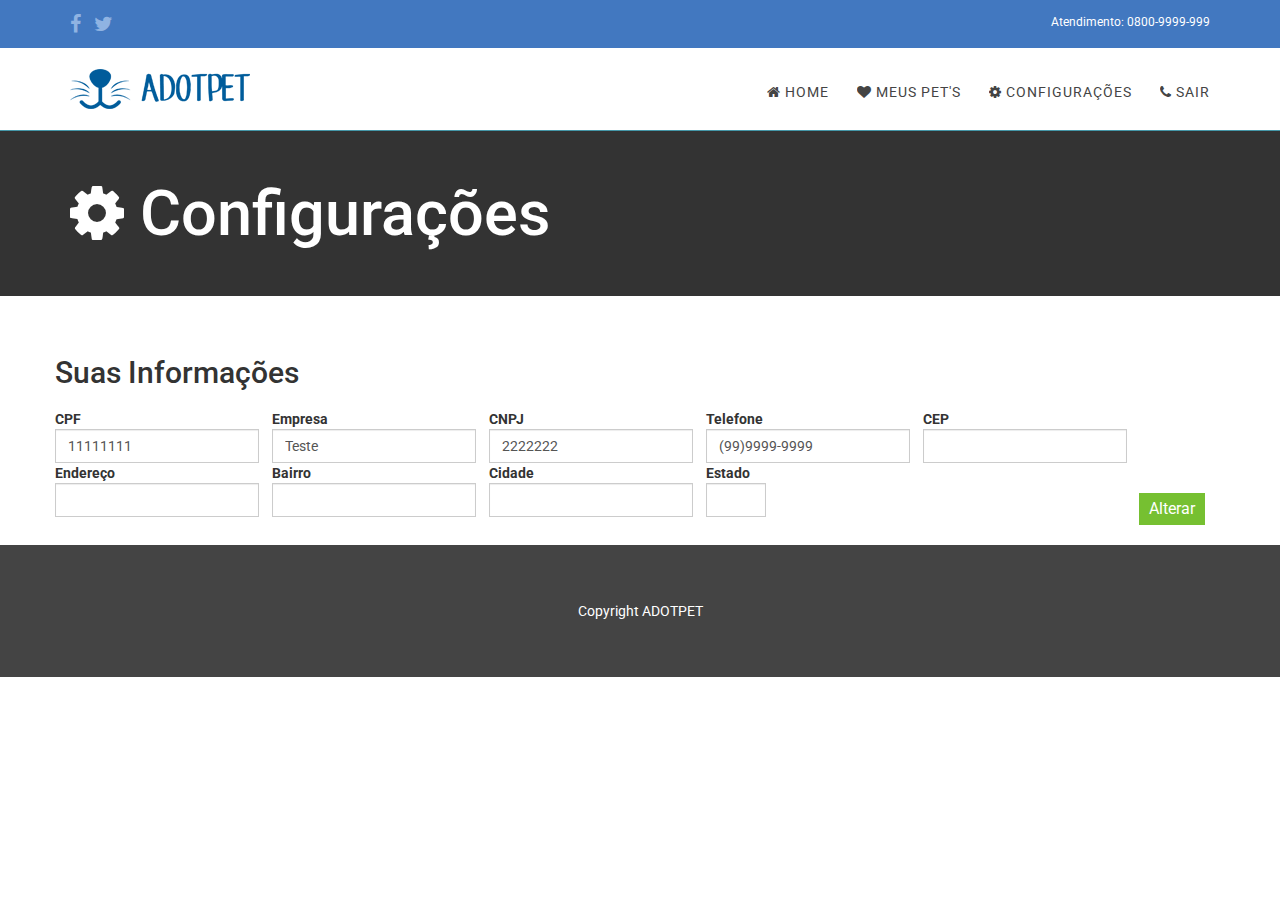
==== commit c9cbc612: "Alterações e Novas Pags" ====
--- a/user-alter.html
+++ b/user-alter.html
@@ -41,10 +41,10 @@
                     <div class="top-menu">
                         <ul>
                             <nav class="cl-effect-5">
-                                <li><a href="index.html"><i class="fa fa-home"></i> Home</a></li>
+                                <li><a href="dashboard.html"><i class="fa fa-home"></i> Home</a></li>
                                 <li><a href="user-pets.html"><i class="fa fa-heart"></i> Meus Pet's</a></li>
                                 <li><a href="user-alter.html"><i class="fa fa-cog"></i> Configurações</a></li>
-                                <li><a href="contato.html"><i class="fa fa-phone"></i> Atendimento</a></li>
+                                <li><a href="logout.html"><i class="fa fa-phone"></i> Sair</a></li>
                             </nav>
                         </ul>
                     </div>
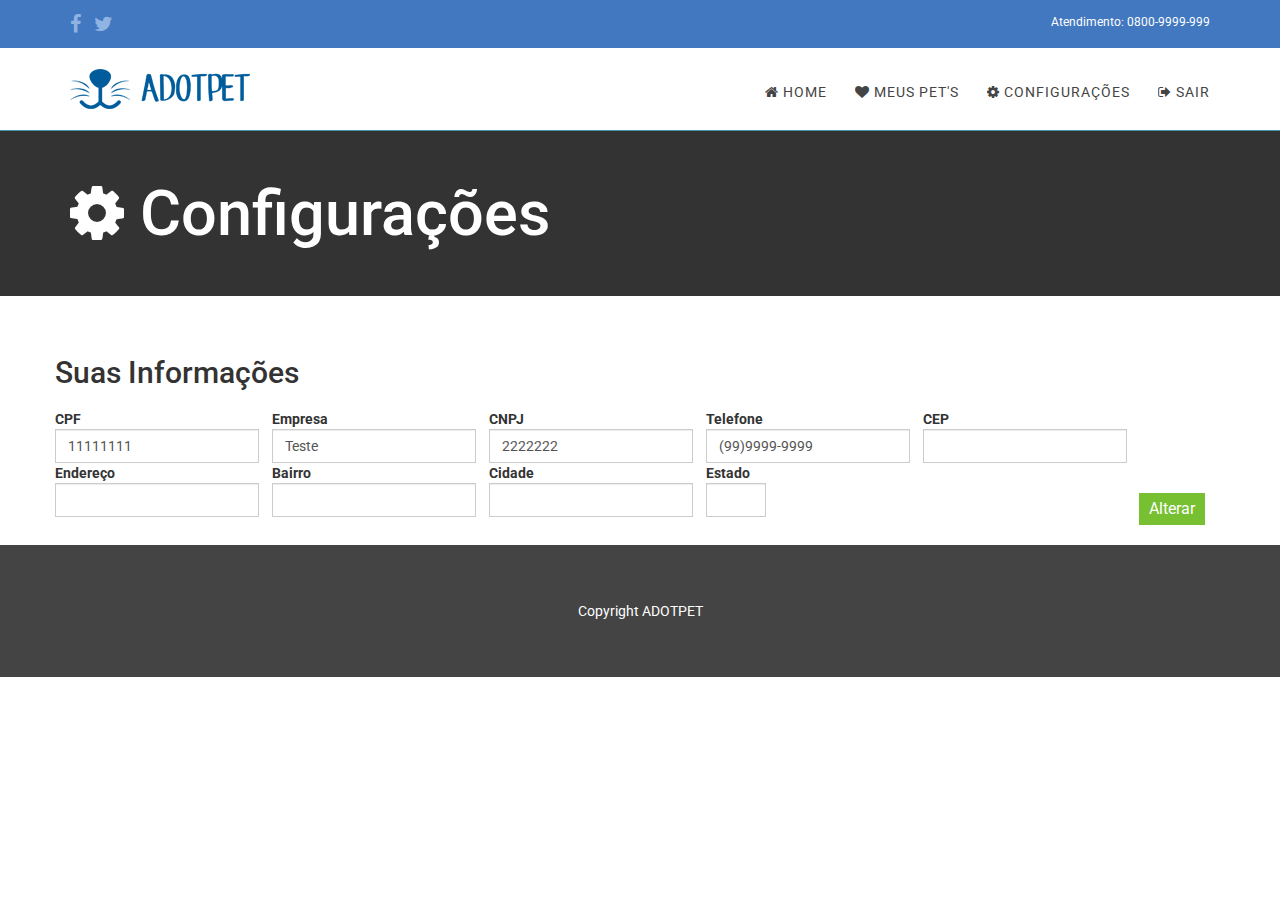
==== commit ed9a7d32: "Alteração de links quebrados" ====
--- a/user-alter.html
+++ b/user-alter.html
@@ -41,10 +41,10 @@
                     <div class="top-menu">
                         <ul>
                             <nav class="cl-effect-5">
-                                <li><a href="dashboard.html"><i class="fa fa-home"></i> Home</a></li>
+                                <li><a href="dashboard/index.html"><i class="fa fa-home"></i> Home</a></li>
                                 <li><a href="user-pets.html"><i class="fa fa-heart"></i> Meus Pet's</a></li>
                                 <li><a href="user-alter.html"><i class="fa fa-cog"></i> Configurações</a></li>
-                                <li><a href="logout.html"><i class="fa fa-phone"></i> Sair</a></li>
+                                <li><a href="logout.html"><i class="fa fa-sign-out"></i> Sair</a></li>
                             </nav>
                         </ul>
                     </div>
